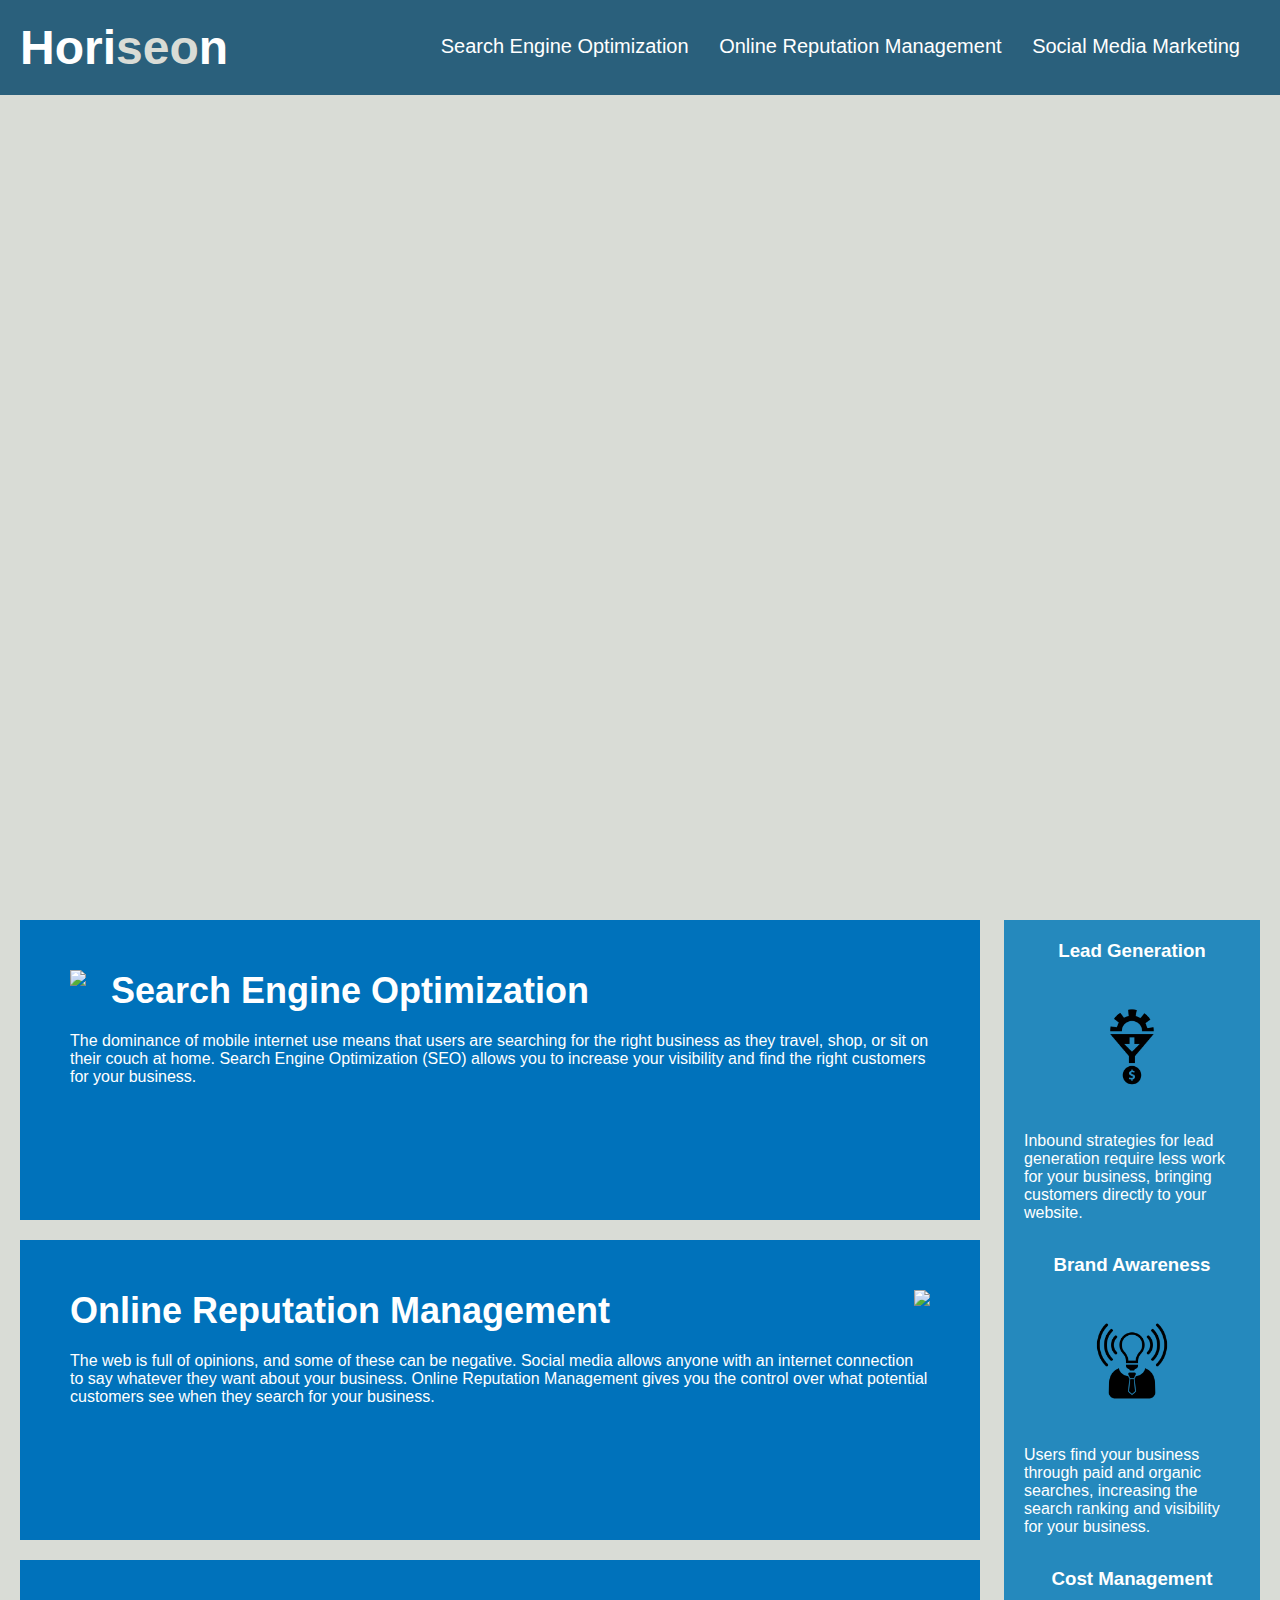
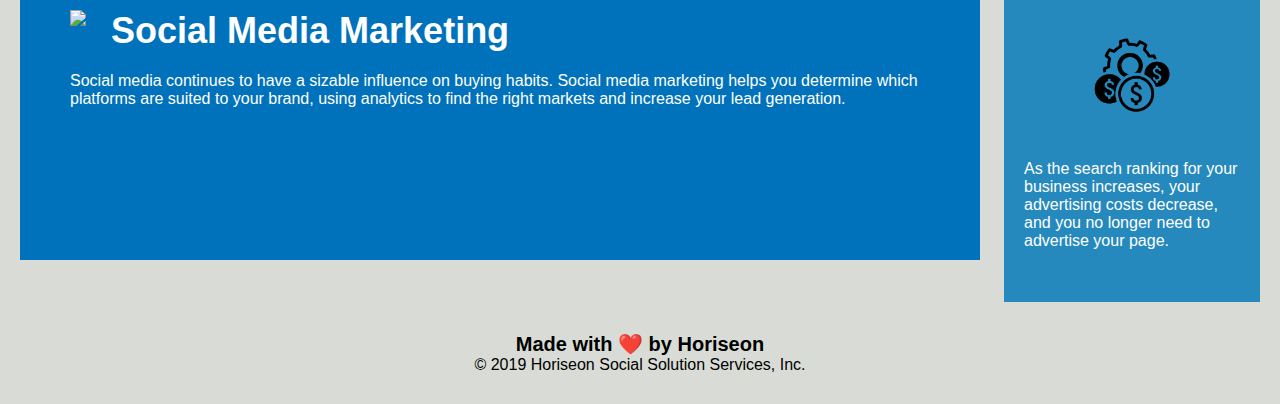
==== HariseonSocialSolutionsServices.html @ db0a2346 "Add files via upload" ====
<!DOCTYPE html>
<html lang="en-us">

<head>
    <meta charset="UTF-8" />
    <link rel="stylesheet" href="./assets/css/style.css">
    <title>Horiseon Social Solution Services</title>
</head>

<body>
    <div class="header">
        <h1>Hori<span class="seo">seo</span>n</h1>
        <div>
            <ul>
                <li><a href="#search-engine-optimization">Search Engine Optimization</a></li>
                <li><a href="#online-reputation-management">Online Reputation Management</a></li>
                <li><a href="#social-media-marketing">Social Media Marketing</a></li>
            </ul>
        </div>
    </div>
    <div class="hero"></div>
    <div class="content">
        <div id="search-engine-optimization" class="search-engine-optimization">
            <img src="./assets/images/search-engine-optimization.jpg" class="float-left" />
            <h2>Search Engine Optimization</h2>
            <p>
                The dominance of mobile internet use means that users are searching for the right business as they travel, shop, or sit on their couch at home. Search Engine Optimization (SEO) allows you to increase your visibility and find the right customers for your business.
            </p>
        </div>
        <div id="online-reputation-management" class="online-reputation-management">
            <img src="./assets/images/online-reputation-management.jpg" class="float-right" />
            <h2>Online Reputation Management</h2>
            <p>
                The web is full of opinions, and some of these can be negative. Social media allows anyone with an internet connection to say whatever they want about your business. Online Reputation Management gives you the control over what potential customers see when they search for your business.
            </p>
        </div>
        <div id="social-media-marketing" class="social-media-marketing">
            <img src="./assets/images/social-media-marketing.jpg" class="float-left" />
            <h2>Social Media Marketing</h2>
            <p>
                Social media continues to have a sizable influence on buying habits. Social media marketing helps you determine which platforms are suited to your brand, using analytics to find the right markets and increase your lead generation.
            </p>
        </div>
    </div>
    <div class="benefits">
        <div class="benefit-lead">
            <h3>Lead Generation</h3>
            <img src="./assets/images/lead-generation.png" />
            <p>
                Inbound strategies for lead generation require less work for your business, bringing customers directly to your website.
            </p>
        </div>
        <div class="benefit-brand">
            <h3>Brand Awareness</h3>
            <img src="./assets/images/brand-awareness.png" />
            <p>
                Users find your business through paid and organic searches, increasing the search ranking and visibility for your business.
            </p>
        </div>
        <div class="benefit-cost">
            <h3>Cost Management</h3>
            <img src="./assets/images/cost-management.png" />
            <p>
                As the search ranking for your business increases, your advertising costs decrease, and you no longer need to advertise your page.
            </p>
        </div>
    </div>
    <div class="footer">
        <h2>Made with ❤️️ by Horiseon</h2>
        <p>
            &#169 2019 Horiseon Social Solution Services, Inc.
        </p>
    </div>
</body>

</html>
---- assets/css/style.css ----
* {
    box-sizing: border-box;
    padding: 0;
    margin: 0;
}

body {
    background-color: #d9dcd6;
}

.header {
    padding: 20px;
    font-family: 'Trebuchet MS', 'Lucida Sans Unicode', 'Lucida Grande', 'Lucida Sans', Arial, sans-serif;
    background-color: #2a607c;
    color: #ffffff;
}

.header h1 {
    display: inline-block;
    font-size: 48px;
}

.header h1 .seo {
    color: #d9dcd6;
}

.header div {
    padding-top: 15px;
    margin-right: 20px;
    float: right;
    font-family: 'Gill Sans', 'Gill Sans MT', Calibri, 'Trebuchet MS', sans-serif;
    font-size: 20px;
}

.header div ul {
    list-style-type: none;
} 

.header div ul li {
    display: inline-block;
    margin-left: 25px;
}

a {
    color: #ffffff;
    text-decoration: none;
}

p {
    font-size: 16px;
}

.hero {
    height: 800px;
    width: 100%;
    margin-bottom: 25px;
    background-image: url("../images/digital-marketing-meeting.jpg");
    background-size: cover;
    background-position: center;
}

.float-left {
    float: left;
    margin-right: 25px;
}

.float-right {
    float: right;
    margin-left: 25px;
}

.content {
    width: 75%;
    display: inline-block;
    margin-left: 20px;
}

.benefits {
    margin-right: 20px;
    padding: 20px;
    clear: both;
    float: right;
    width: 20%;
    height: 100%;
    font-family: 'Gill Sans', 'Gill Sans MT', Calibri, 'Trebuchet MS', sans-serif;
    background-color: #2589bd;
}

.benefit-lead {
    margin-bottom: 32px;
    color: #ffffff;
}

.benefit-brand {
    margin-bottom: 32px;
    color: #ffffff;
}

.benefit-cost {
    margin-bottom: 32px;
    color: #ffffff;
}

.benefit-lead h3 {
    margin-bottom: 10px;
    text-align: center;
}

.benefit-brand h3 {
    margin-bottom: 10px;
    text-align: center;
}

.benefit-cost h3 {
    margin-bottom: 10px;
    text-align: center;
}

.benefit-lead img {
    display: block;
    margin: 10px auto;
    max-width: 150px;
}

.benefit-brand img {
    display: block;
    margin: 10px auto;
    max-width: 150px;
}

.benefit-cost img {
    display: block;
    margin: 10px auto;
    max-width: 150px;
}

.search-engine-optimization {
    margin-bottom: 20px;
    padding: 50px;
    height: 300px;
    font-family: 'Gill Sans', 'Gill Sans MT', Calibri, 'Trebuchet MS', sans-serif;
    background-color: #0072bb;
    color: #ffffff;
}

.online-reputation-management {
    margin-bottom: 20px;
    padding: 50px;
    height: 300px;
    font-family: 'Gill Sans', 'Gill Sans MT', Calibri, 'Trebuchet MS', sans-serif;
    background-color: #0072bb;
    color: #ffffff;
}

.social-media-marketing {
    margin-bottom: 20px;
    padding: 50px;
    height: 300px;
    font-family: 'Gill Sans', 'Gill Sans MT', Calibri, 'Trebuchet MS', sans-serif;
    background-color: #0072bb;
    color: #ffffff;
}

.search-engine-optimization img {
    max-height: 200px;
}

.online-reputation-management img {
    max-height: 200px;
}

.social-media-marketing img {
    max-height: 200px;
}

.search-engine-optimization h2 {
    margin-bottom: 20px;
    font-size: 36px;
}

.online-reputation-management h2 {
    margin-bottom: 20px;
    font-size: 36px;
}

.social-media-marketing h2 {
    margin-bottom: 20px;
    font-size: 36px;
}

.footer {
    padding: 30px;
    clear: both;
    font-family: 'Trebuchet MS', 'Lucida Sans Unicode', 'Lucida Grande', 'Lucida Sans', Arial, sans-serif;
    text-align: center;
}

.footer h2 {
    font-size: 20px;
}
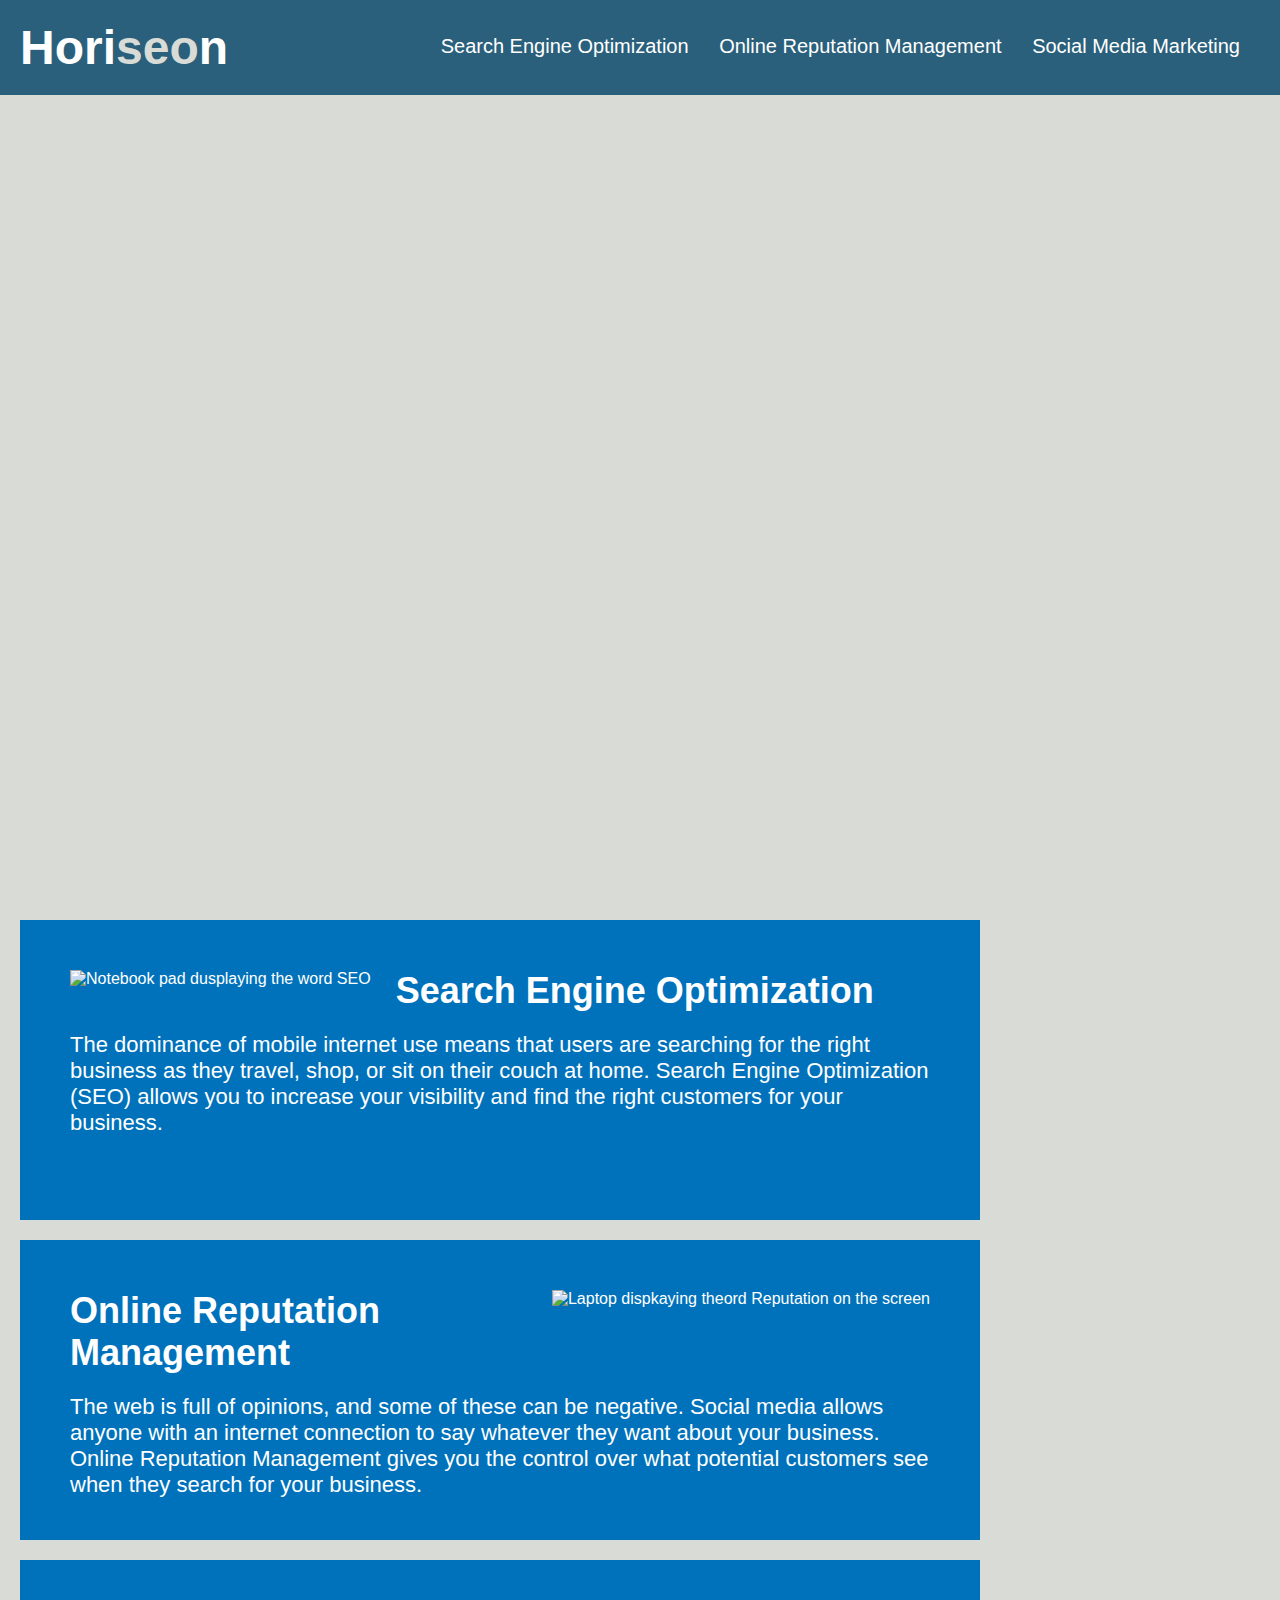
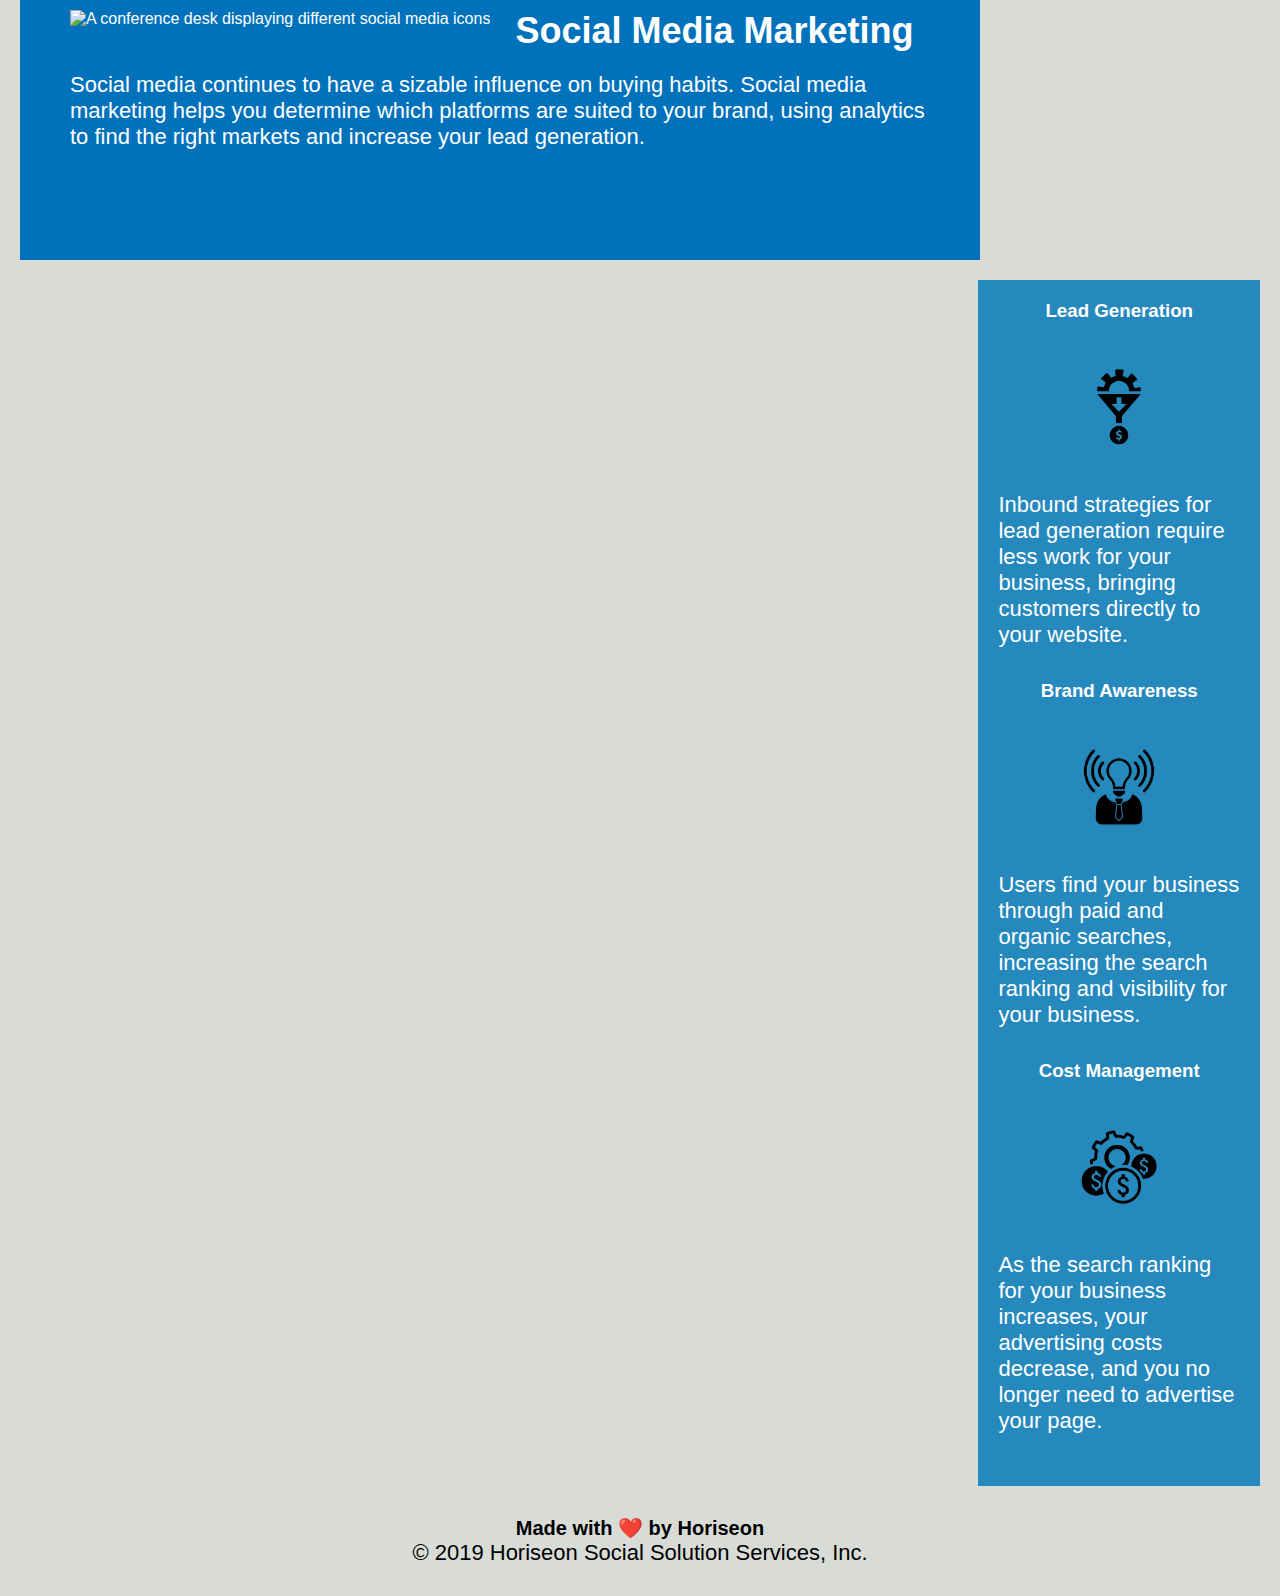
==== commit 76d692b3: "Add files via upload" ====
--- a/HariseonSocialSolutionsServices.html
+++ b/HariseonSocialSolutionsServices.html
@@ -21,21 +21,21 @@
     <div class="hero"></div>
     <div class="content">
         <div id="search-engine-optimization" class="search-engine-optimization">
-            <img src="./assets/images/search-engine-optimization.jpg" class="float-left" />
+            <img src="./assets/images/search-engine-optimization.jpg" alt="Notebook pad dusplaying the word SEO" class="float-left" />
             <h2>Search Engine Optimization</h2>
             <p>
                 The dominance of mobile internet use means that users are searching for the right business as they travel, shop, or sit on their couch at home. Search Engine Optimization (SEO) allows you to increase your visibility and find the right customers for your business.
             </p>
         </div>
         <div id="online-reputation-management" class="online-reputation-management">
-            <img src="./assets/images/online-reputation-management.jpg" class="float-right" />
+            <img src="./assets/images/online-reputation-management.jpg" alt="Laptop dispkaying theord Reputation on the screen" class="float-right" />
             <h2>Online Reputation Management</h2>
             <p>
                 The web is full of opinions, and some of these can be negative. Social media allows anyone with an internet connection to say whatever they want about your business. Online Reputation Management gives you the control over what potential customers see when they search for your business.
             </p>
         </div>
         <div id="social-media-marketing" class="social-media-marketing">
-            <img src="./assets/images/social-media-marketing.jpg" class="float-left" />
+            <img src="./assets/images/social-media-marketing.jpg" alt="A conference desk displaying different social media icons" class="float-left" />
             <h2>Social Media Marketing</h2>
             <p>
                 Social media continues to have a sizable influence on buying habits. Social media marketing helps you determine which platforms are suited to your brand, using analytics to find the right markets and increase your lead generation.
@@ -45,21 +45,21 @@
     <div class="benefits">
         <div class="benefit-lead">
             <h3>Lead Generation</h3>
-            <img src="./assets/images/lead-generation.png" />
+            <img src="./assets/images/lead-generation.png" alt=""/>
             <p>
                 Inbound strategies for lead generation require less work for your business, bringing customers directly to your website.
             </p>
         </div>
         <div class="benefit-brand">
             <h3>Brand Awareness</h3>
-            <img src="./assets/images/brand-awareness.png" />
+            <img src="./assets/images/brand-awareness.png" alt=""/>
             <p>
                 Users find your business through paid and organic searches, increasing the search ranking and visibility for your business.
             </p>
         </div>
         <div class="benefit-cost">
             <h3>Cost Management</h3>
-            <img src="./assets/images/cost-management.png" />
+            <img src="./assets/images/cost-management.png" alt=""/>
             <p>
                 As the search ranking for your business increases, your advertising costs decrease, and you no longer need to advertise your page.
             </p>
--- a/assets/css/style.css
+++ b/assets/css/style.css
@@ -1,200 +1,207 @@
 * {
-    box-sizing: border-box;
-    padding: 0;
-    margin: 0;
+  box-sizing: border-box;
+  padding: 0;
+  margin: 0;
 }
 
 body {
-    background-color: #d9dcd6;
+  background-color: #d9dcd6;
 }
 
 .header {
-    padding: 20px;
-    font-family: 'Trebuchet MS', 'Lucida Sans Unicode', 'Lucida Grande', 'Lucida Sans', Arial, sans-serif;
-    background-color: #2a607c;
-    color: #ffffff;
+  padding: 20px;
+  font-family: "Trebuchet MS", "Lucida Sans Unicode", "Lucida Grande",
+    "Lucida Sans", Arial, sans-serif;
+  background-color: #2a607c;
+  color: #ffffff;
 }
 
 .header h1 {
-    display: inline-block;
-    font-size: 48px;
+  display: inline-block;
+  font-size: 48px;
 }
 
 .header h1 .seo {
-    color: #d9dcd6;
+  color: #d9dcd6;
 }
 
 .header div {
-    padding-top: 15px;
-    margin-right: 20px;
-    float: right;
-    font-family: 'Gill Sans', 'Gill Sans MT', Calibri, 'Trebuchet MS', sans-serif;
-    font-size: 20px;
+  padding-top: 15px;
+  margin-right: 20px;
+  float: right;
+  font-family: "Gill Sans", "Gill Sans MT", "Calibri", "Trebuchet MS",
+    sans-serif;
+  font-size: 20px;
 }
 
 .header div ul {
-    list-style-type: none;
-} 
+  list-style-type: none;
+}
 
 .header div ul li {
-    display: inline-block;
-    margin-left: 25px;
+  display: inline-block;
+  margin-left: 25px;
 }
 
 a {
-    color: #ffffff;
-    text-decoration: none;
+  color: #ffffff;
+  text-decoration: none;
 }
 
 p {
-    font-size: 16px;
+  font-size: 22px;
 }
 
 .hero {
-    height: 800px;
-    width: 100%;
-    margin-bottom: 25px;
-    background-image: url("../images/digital-marketing-meeting.jpg");
-    background-size: cover;
-    background-position: center;
+  height: 800px;
+  width: 100%;
+  margin-bottom: 25px;
+  background-image: url("../images/digital-marketing-meeting.jpg");
+  background-size: cover;
+  background-position: center;
 }
 
 .float-left {
-    float: left;
-    margin-right: 25px;
+  float: left;
+  margin-right: 25px;
 }
 
 .float-right {
-    float: right;
-    margin-left: 25px;
+  float: right;
+  margin-left: 25px;
 }
 
 .content {
-    width: 75%;
-    display: inline-block;
-    margin-left: 20px;
+  width: 75%;
+  display: inline-block;
+  margin-left: 20px;
+}
+
+.search-engine-optimization {
+  margin-bottom: 20px;
+  padding: 50px;
+  height: 300px;
+  font-family: "Gill Sans", "Gill Sans MT", "Calibri", "Trebuchet MS",
+    sans-serif;
+  background-color: #0072bb;
+  color: #ffffff;
+}
+
+.online-reputation-management {
+  margin-bottom: 20px;
+  padding: 50px;
+  height: 300px;
+  font-family: "Gill Sans", "Gill Sans MT", "Calibri", "Trebuchet MS",
+    sans-serif;
+  background-color: #0072bb;
+  color: #ffffff;
+}
+
+.social-media-marketing {
+  margin-bottom: 20px;
+  padding: 50px;
+  height: 300px;
+  font-family: "Gill Sans", "Gill Sans MT", "Calibri", "Trebuchet MS",
+    sans-serif;
+  background-color: #0072bb;
+  color: #ffffff;
+}
+
+.search-engine-optimization img {
+  max-height: 200px;
+}
+
+.online-reputation-management img {
+  max-height: 200px;
+}
+
+.social-media-marketing img {
+  max-height: 200px;
+}
+
+.search-engine-optimization h2 {
+  margin-bottom: 20px;
+  font-size: 36px;
+}
+
+.online-reputation-management h2 {
+  margin-bottom: 20px;
+  font-size: 36px;
+}
+
+.social-media-marketing h2 {
+  margin-bottom: 20px;
+  font-size: 36px;
 }
 
 .benefits {
-    margin-right: 20px;
-    padding: 20px;
-    clear: both;
-    float: right;
-    width: 20%;
-    height: 100%;
-    font-family: 'Gill Sans', 'Gill Sans MT', Calibri, 'Trebuchet MS', sans-serif;
-    background-color: #2589bd;
+  margin-right: 20px;
+  padding: 20px;
+  clear: both;
+  float: right;
+  width: 22%;
+  height: 100%;
+  font-family: "Gill Sans", "Gill Sans MT", "Calibri", "Trebuchet MS",
+    sans-serif;
+  background-color: #2589bd;
 }
 
 .benefit-lead {
-    margin-bottom: 32px;
-    color: #ffffff;
+  margin-bottom: 32px;
+  color: #ffffff;
 }
 
 .benefit-brand {
-    margin-bottom: 32px;
-    color: #ffffff;
+  margin-bottom: 32px;
+  color: #ffffff;
 }
 
 .benefit-cost {
-    margin-bottom: 32px;
-    color: #ffffff;
+  margin-bottom: 32px;
+  color: #ffffff;
 }
 
 .benefit-lead h3 {
-    margin-bottom: 10px;
-    text-align: center;
+  margin-bottom: 10px;
+  text-align: center;
 }
 
 .benefit-brand h3 {
-    margin-bottom: 10px;
-    text-align: center;
+  margin-bottom: 10px;
+  text-align: center;
 }
 
 .benefit-cost h3 {
-    margin-bottom: 10px;
-    text-align: center;
+  margin-bottom: 10px;
+  text-align: center;
 }
 
 .benefit-lead img {
-    display: block;
-    margin: 10px auto;
-    max-width: 150px;
+  display: block;
+  margin: 10px auto;
+  max-width: 150px;
 }
 
 .benefit-brand img {
-    display: block;
-    margin: 10px auto;
-    max-width: 150px;
+  display: block;
+  margin: 10px auto;
+  max-width: 150px;
 }
 
 .benefit-cost img {
-    display: block;
-    margin: 10px auto;
-    max-width: 150px;
-}
-
-.search-engine-optimization {
-    margin-bottom: 20px;
-    padding: 50px;
-    height: 300px;
-    font-family: 'Gill Sans', 'Gill Sans MT', Calibri, 'Trebuchet MS', sans-serif;
-    background-color: #0072bb;
-    color: #ffffff;
-}
-
-.online-reputation-management {
-    margin-bottom: 20px;
-    padding: 50px;
-    height: 300px;
-    font-family: 'Gill Sans', 'Gill Sans MT', Calibri, 'Trebuchet MS', sans-serif;
-    background-color: #0072bb;
-    color: #ffffff;
-}
-
-.social-media-marketing {
-    margin-bottom: 20px;
-    padding: 50px;
-    height: 300px;
-    font-family: 'Gill Sans', 'Gill Sans MT', Calibri, 'Trebuchet MS', sans-serif;
-    background-color: #0072bb;
-    color: #ffffff;
-}
-
-.search-engine-optimization img {
-    max-height: 200px;
-}
-
-.online-reputation-management img {
-    max-height: 200px;
-}
-
-.social-media-marketing img {
-    max-height: 200px;
-}
-
-.search-engine-optimization h2 {
-    margin-bottom: 20px;
-    font-size: 36px;
-}
-
-.online-reputation-management h2 {
-    margin-bottom: 20px;
-    font-size: 36px;
-}
-
-.social-media-marketing h2 {
-    margin-bottom: 20px;
-    font-size: 36px;
+  display: block;
+  margin: 10px auto;
+  max-width: 150px;
 }
 
 .footer {
-    padding: 30px;
-    clear: both;
-    font-family: 'Trebuchet MS', 'Lucida Sans Unicode', 'Lucida Grande', 'Lucida Sans', Arial, sans-serif;
-    text-align: center;
+  padding: 30px;
+  clear: both;
+  font-family: "Trebuchet MS", "Lucida Sans Unicode", "Lucida Grande",
+    "Lucida Sans", Arial, sans-serif;
+  text-align: center;
 }
 
 .footer h2 {
-    font-size: 20px;
-}
+  font-size: 20px;
+}
